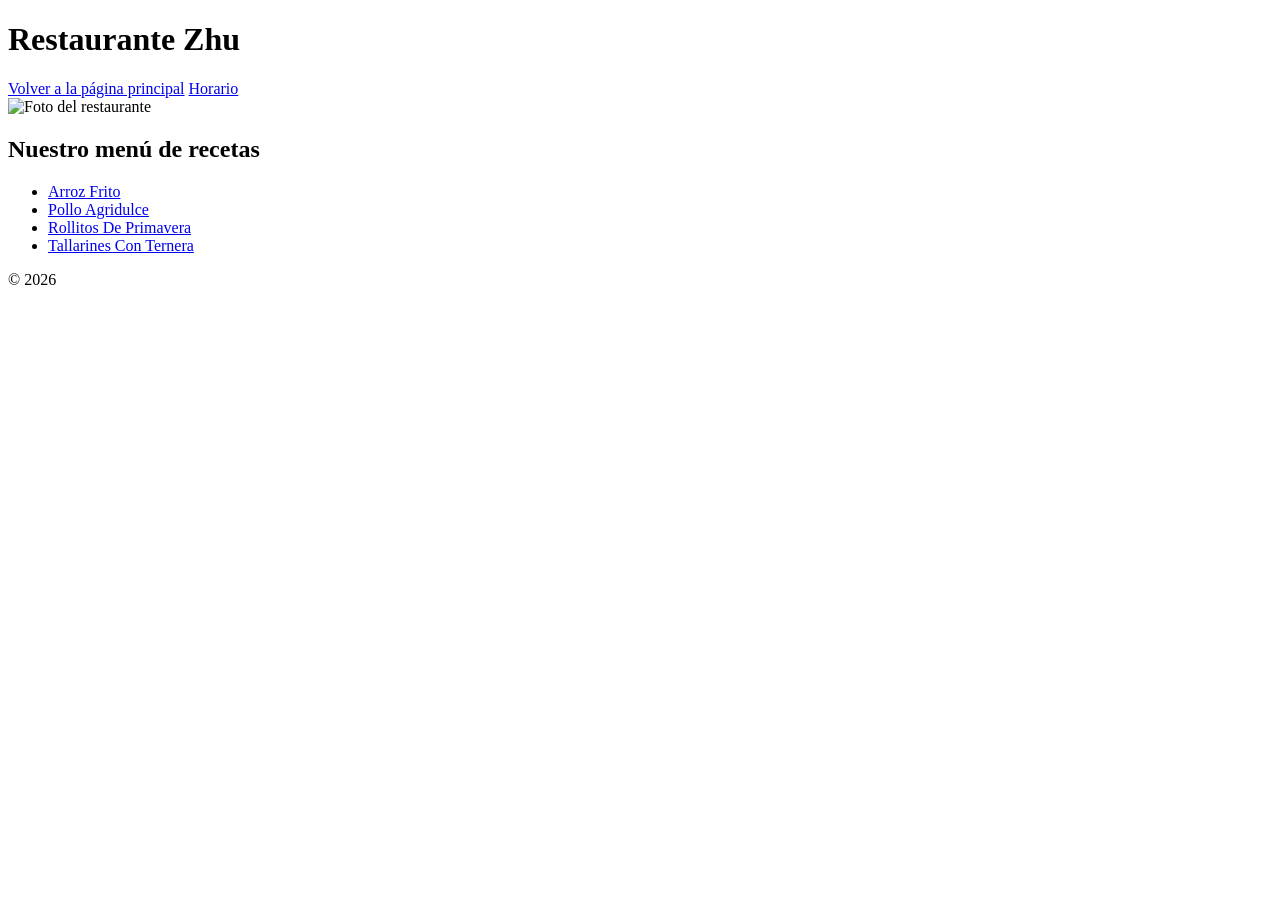
==== restaurante/pdf/index.html @ c3a48780 "cambios" ====
<!DOCTYPE html>
<html lang="es">
<head>
    <meta charset="UTF-8">
    <meta name="viewport" content="width=device-width, initial-scale=1.0">
    <meta name="author" content="Cristina Corina Tanasie">
    <meta name="description" content="Pagina principal">
    <meta name="keywords" content="html, lenguaje, lenguaje de marcado, código html, etiqueta">
    <title>Restaurante</title>
    <link rel="icon" type="image/x-icon" href="img\favicon.ico">  

</head>
<body>
    <header>
        <h1>Restaurante Zhu</h1>
    </header>
    <nav>
        <a href="index.html">Volver a la página principal</a>
        <a href="horario.html">Horario</a>
    </nav>
    <main>
        <img src="img\restaurante.png" alt="Foto del restaurante" width="600" height="400">
        <h2>Nuestro menú de recetas</h2>
        <ul>
            <li><a href="receta1.html">Arroz Frito</a></li>
            <li><a href="receta2.html">Pollo Agridulce</a></li>
            <li><a href="receta3.html">Rollitos De Primavera</a></li>
            <li><a href="receta4.html">Tallarines Con Ternera</a></li>

        </ul>
    </main>
    <footer>© 2026</footer>
</body>
</html>
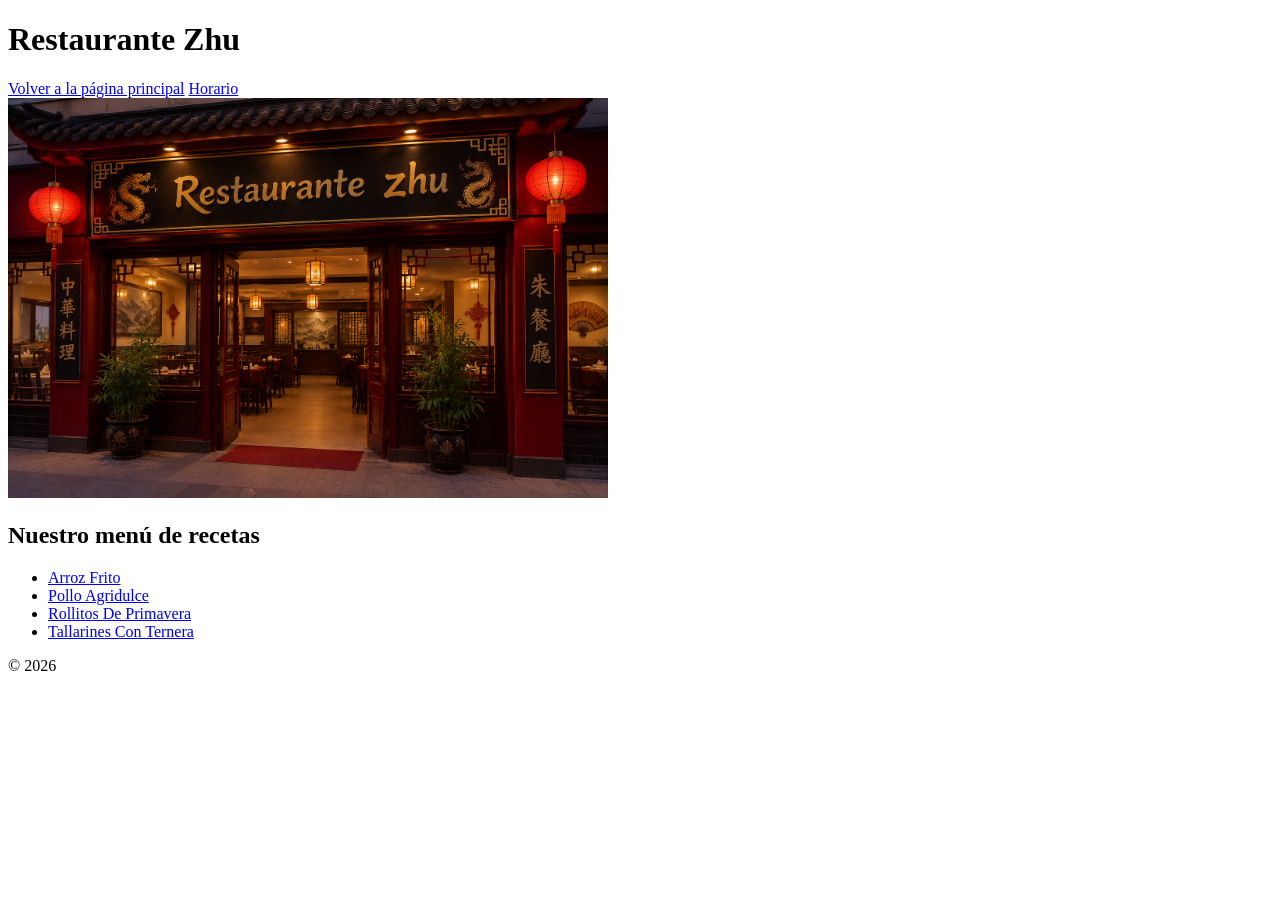
==== commit 735af888: "camb" ====
--- a/restaurante/pdf/index.html
+++ b/restaurante/pdf/index.html
@@ -7,7 +7,7 @@
     <meta name="description" content="Pagina principal">
     <meta name="keywords" content="html, lenguaje, lenguaje de marcado, código html, etiqueta">
     <title>Restaurante</title>
-    <link rel="icon" type="image/x-icon" href="img\favicon.ico">  
+    <link rel="icon" type="image/x-icon" href="../img/favicon.ico">  
 
 </head>
 <body>
@@ -15,11 +15,11 @@
         <h1>Restaurante Zhu</h1>
     </header>
     <nav>
-        <a href="index.html">Volver a la página principal</a>
+        <a href="../../index.html">Volver a la página principal</a>
         <a href="horario.html">Horario</a>
     </nav>
     <main>
-        <img src="img\restaurante.png" alt="Foto del restaurante" width="600" height="400">
+        <img src="../img/restaurante.png" alt="Foto del restaurante" width="600" height="400">
         <h2>Nuestro menú de recetas</h2>
         <ul>
             <li><a href="receta1.html">Arroz Frito</a></li>
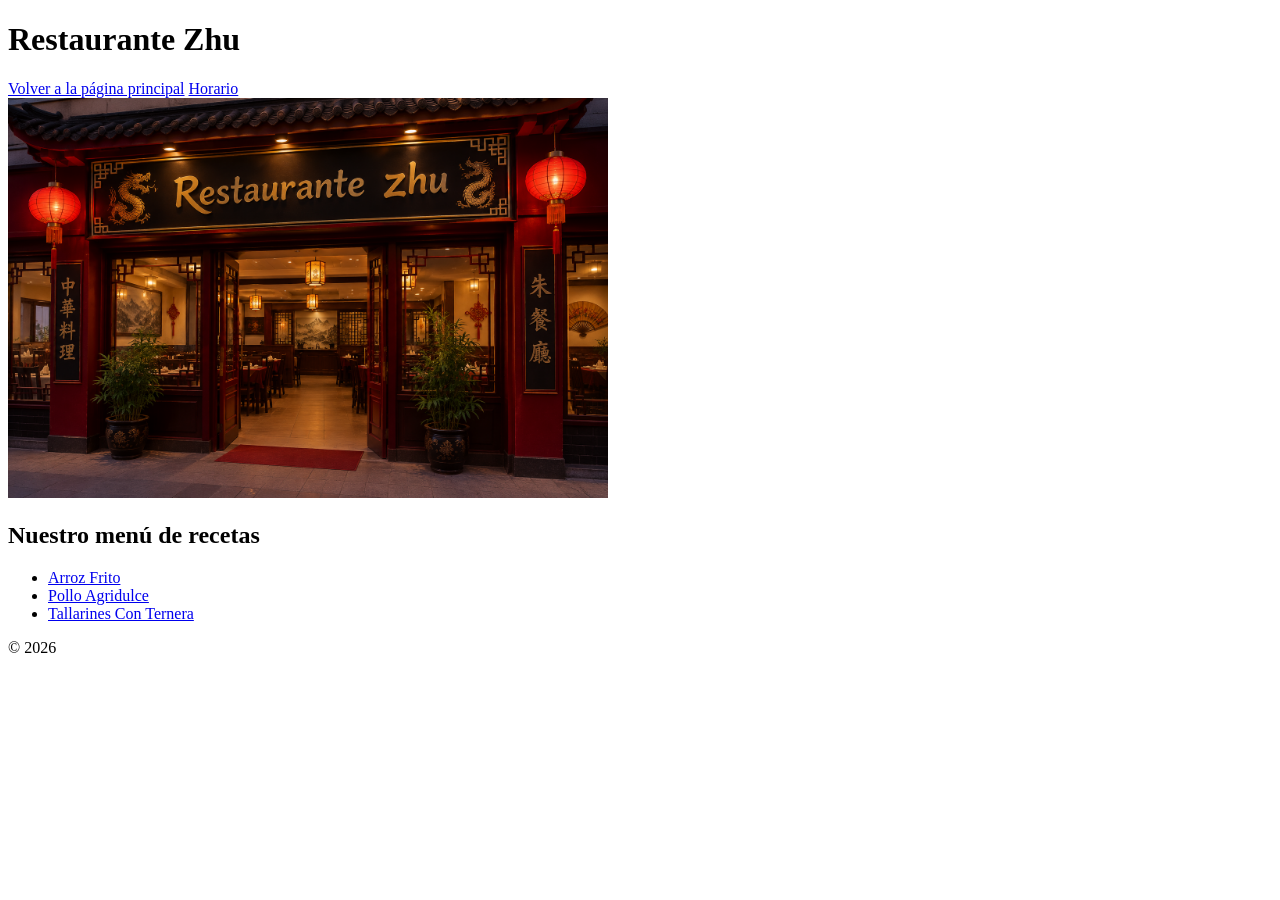
==== commit 0e0ca7ce: "cambios" ====
--- a/restaurante/pdf/index.html
+++ b/restaurante/pdf/index.html
@@ -24,7 +24,6 @@
         <ul>
             <li><a href="receta1.html">Arroz Frito</a></li>
             <li><a href="receta2.html">Pollo Agridulce</a></li>
-            <li><a href="receta3.html">Rollitos De Primavera</a></li>
             <li><a href="receta4.html">Tallarines Con Ternera</a></li>
 
         </ul>
